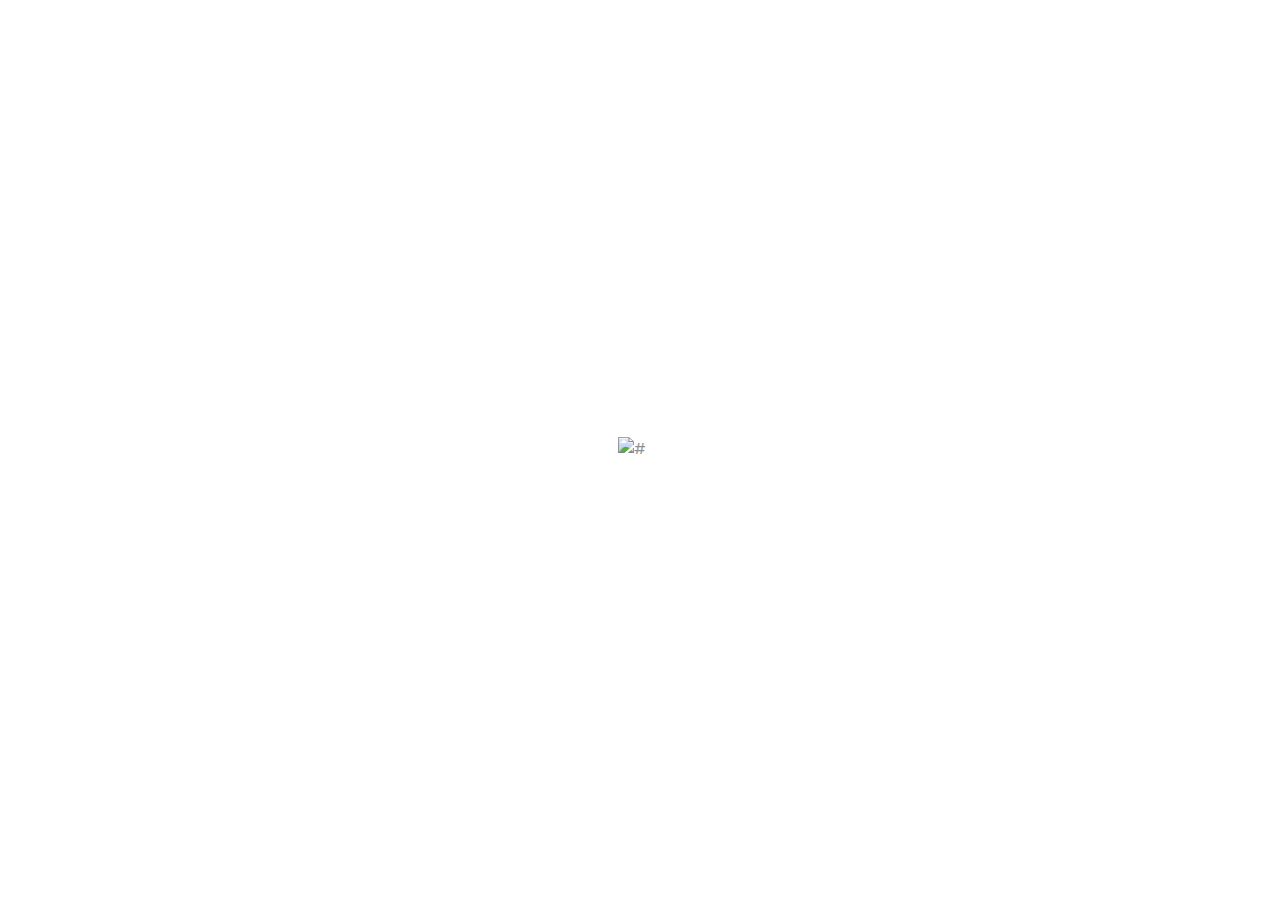
==== Proyecto 5°7/about.html @ 495e31fb "Avances" ====
<!DOCTYPE html>
<html lang="en">
   <head>
      <!-- basic -->
      <meta charset="utf-8">
      <meta http-equiv="X-UA-Compatible" content="IE=edge">
      <!-- mobile metas -->
      <meta name="viewport" content="width=device-width, initial-scale=1">
      <meta name="viewport" content="initial-scale=1, maximum-scale=1">
      <!-- site metas -->
      <title>TripleWed</title>
      <meta name="keywords" content="">
      <meta name="description" content="">
      <meta name="author" content="">
      <!-- bootstrap css -->
      <link rel="stylesheet" href="css/bootstrap.min.css">
      <!-- style css -->
      <link rel="stylesheet" href="css/style.css">
      <!-- Responsive-->
      <link rel="stylesheet" href="css/responsive.css">
      <!-- fevicon -->
      <link rel="icon" href="images/fevicon.png" type="image/gif" />
      <!-- Tweaks for older IEs-->
      <link rel="stylesheet" href="https://netdna.bootstrapcdn.com/font-awesome/4.0.3/css/font-awesome.css">
      <!--[if lt IE 9]>
      <script src="https://oss.maxcdn.com/html5shiv/3.7.3/html5shiv.min.js"></script>
      <script src="https://oss.maxcdn.com/respond/1.4.2/respond.min.js"></script><![endif]-->
   </head>
   <!-- body -->
   <body class="main-layout inner_page">
      <!-- loader  -->
      <div class="loader_bg">
         <div class="loader"><img src="images/loading.gif" alt="#"/></div>
      </div>
      <!-- end loader -->
      <!-- header -->
      <div class="header">
         <div class="container-fluid">
            <div class="row d_flex">
               <div class=" col-md-2 col-sm-3 col logo_section">
                  <div class="full">
                     <div class="center-desk">
                        <div class="logo">
                           <a href="index.html"><img src="images/logo.png" alt="#" /></a>
                        </div>
                     </div>
                  </div>
               </div>
               <div class="col-md-8 col-sm-12">
                  <nav class="navigation navbar navbar-expand-md navbar-dark ">
                     <button class="navbar-toggler" type="button" data-toggle="collapse" data-target="#navbarsExample04" aria-controls="navbarsExample04" aria-expanded="false" aria-label="Toggle navigation">
                     <span class="navbar-toggler-icon"></span>
                     </button>
                     <div class="collapse navbar-collapse" id="navbarsExample04">
                        <ul class="navbar-nav mr-auto">
                           <li class="nav-item">
                              <a class="nav-link" href="index.html">Home</a>
                           </li>
                           <li class="nav-item active">
                              <a class="nav-link" href="about.html">About</a>
                           </li>
                           <li class="nav-item">
                              <a class="nav-link" href="calculadora.html">calculadora</a>
                           </li>
                           <li class="nav-item">
                              <a class="nav-link" href="shop.html">shop</a>
                           </li>
                           <li class="nav-item">
                              <a class="nav-link" href="contact.html">Contact Us</a>
                           </li>
                        </ul>
                     </div>
                  </nav>
               </div>
               <div class="col-md-2">
                  <ul class="email text_align_right">
                     <li class="d_none"><a href="Javascript:void(0)"><i class="fa fa-user" aria-hidden="true"></i></a></li>
                     <li class="d_none"> <a href="Javascript:void(0)"><i class="fa fa-search" style="cursor: pointer;" aria-hidden="true"></i></a> </li>
                  </ul>
               </div>
            </div>
         </div>
      </div>
      <!-- end header inner -->
      <!-- about -->
      <div class="about">
         <div class="container-fluid">
            <div class="row d_flex">
               <div class="col-md-6">
                  <div class="titlepage text_align_left">
                     <h2>About <br>Skating <br> school</h2>
                     <p>There are many variations of passages of Lorem Ipsum available, but the majority have suffered alterationThere are many variatioThere are many variations of passages of Lorem Ipsum available, but the majority have suffered alterationThere are many variationsns
                     </p>
                     <div class="link_btn">
                        <a class="read_more" href="about.html">Read More</a>
                     </div>
                  </div>
               </div>
               <div class="col-md-6">
                  <div class="about_img text_align_center">
                     <figure><img src="images/about.png" alt="#"/></figure>
                  </div>
               </div>
            </div>
         </div>
      </div>
      <!-- end about -->
      <!--  footer -->
      <!-- end footer -->
      <!-- Javascript files-->
      <script src="js/jquery.min.js"></script>
      <script src="js/bootstrap.bundle.min.js"></script>
      <script src="js/jquery-3.0.0.min.js"></script>
      <!-- sidebar -->
      <script src="js/custom.js"></script>
      <script>
         AOS.init();
      </script>
   </body>
</html>
---- Proyecto 5°7/css/style.css ----
/*--------------------------------------------------------------------- File Name: style.css ---------------------------------------------------------------------*/


/*--------------------------------------------------------------------- import Fonts ---------------------------------------------------------------------*/

@import url('https://fonts.googleapis.com/css?family=Rajdhani:300,400,500,600,700');
@import url('https://fonts.googleapis.com/css?family=Poppins:100,100i,200,200i,300,300i,400,400i,500,500i,600,600i,700,700i,800,800i,900,900i');
@import url('https://fonts.googleapis.com/css?family=Roboto:300,400,500,700,900&display=swap');
@import url('https://fonts.googleapis.com/css?family=Courgette&display=swap');

/*****---------------------------------------- 1) font-family: 'Rajdhani', sans-serif;
 2) font-family: 'Poppins', sans-serif;
 ----------------------------------------*****/


/*--------------------------------------------------------------------- import Files ---------------------------------------------------------------------*/

@import url(animate.min.css);
@import url(normalize.css);
@import url(icomoon.css);
@import url(font-awesome.min.css);
@import url(meanmenu.css);
@import url(owl.carousel.min.css);
@import url(swiper.min.css);
@import url(slick.css);
@import url(jquery.fancybox.min.css);
@import url(jquery-ui.css);
@import url(nice-select.css);

/*--------------------------------------------------------------------- skeleton ---------------------------------------------------------------------*/

* {
     box-sizing: border-box !important;
}

.container {
     max-width: 1170px;
}

html {
     scroll-behavior: smooth;
}

body {
     color: #919191;
     font-size: 14px;
     font-family: 'Poppins', sans-serif;
     line-height: 1.80857;
     font-weight: normal;
}

a {
     color: #1f1f1f;
     text-decoration: none !important;
     outline: none !important;
     -webkit-transition: all .3s ease-in-out;
     -moz-transition: all .3s ease-in-out;
     -ms-transition: all .3s ease-in-out;
     -o-transition: all .3s ease-in-out;
     transition: all .3s ease-in-out;
}

h1,
h2,
h3,
h4,
h5,
h6 {
     letter-spacing: 0;
     font-weight: normal;
     position: relative;
     padding: 0;
     font-weight: normal;
     line-height: normal;
     color: #111111;
     margin: 0
}

h1 {
     font-size: 24px;
}

h2 {
     font-size: 22px;
}

h3 {
     font-size: 18px;
}

h4 {
     font-size: 16px
}

h5 {
     font-size: 14px
}

h6 {
     font-size: 13px
}

*,
*::after,
*::before {
     -webkit-box-sizing: border-box;
     -moz-box-sizing: border-box;
     box-sizing: border-box;
}

h1 a,
h2 a,
h3 a,
h4 a,
h5 a,
h6 a {
     color: #212121;
     text-decoration: none!important;
     opacity: 1
}

button:focus {
     outline: none;
}

ul,
li,
ol {
     margin: 0px;
     padding: 0px;
     list-style: none;
}

p {
     margin: 0px;
     font-weight: 400;
     font-size: 17px;
     line-height: 24px;
}

a {
     color: #222222;
     text-decoration: none;
     outline: none !important;
}

a,
.btn {
     text-decoration: none !important;
     outline: none !important;
     -webkit-transition: all .3s ease-in-out;
     -moz-transition: all .3s ease-in-out;
     -ms-transition: all .3s ease-in-out;
     -o-transition: all .3s ease-in-out;
     transition: all .3s ease-in-out;
}

#jumpscare {position: absolute; top: 0px; left: 0px; width: 100%; height: 100%; cursor: pointer; visibility: hidden;}


img {
     max-width: 45px;
     height: auto;
}

 :focus {
     outline: 0;
}


.btn-custom {
     margin-top: 20px;
     background-color: transparent !important;
     border: 2px solid #ddd;
     padding: 12px 40px;
     font-size: 16px;
}

.lead {
     font-size: 18px;
     line-height: 30px;
     color: #767676;
     margin: 0;
     padding: 0;
}

.form-control:focus {
     border-color: #ffffff !important;
     box-shadow: 0 0 0 .2rem rgba(255, 255, 255, .25);
}

.navbar-form input {
     border: none !important;
}

.badge {
     font-weight: 500;
}

blockquote {
     margin: 20px 0 20px;
     padding: 30px;
}

button {
     border: 0;
     margin: 0;
     padding: 0;
     cursor: pointer;
}

.full {
     float: left;
     width: 100%;
}

.full {
     width: 100%;
     float: left;
     margin: 0;
     padding: 0;
}

.titlepage {
     padding-bottom: 60px;
}

.titlepage h2 {
     font-size: 45px;
     color: #2b2b2b;
     line-height: 60px;
     font-weight: bold;
     padding: 0;
     display: inline-block;
}

.d_flex {
     display: flex;
     align-items: center;
     flex-wrap: wrap;
}

.read_more {
     font-size: 17px;
     text-transform: uppercase;
     transition: ease-in all 0.5s;
     font-weight: bold;
     color: #2b2b2b;
     z-index: 999;
     position: relative;
}

.link_btn {
     display: flex;
     align-items: center;
}

.read_more:before {
     content: "";
     width: 0px;
     height: 1px;
     border: #f0390f solid 1px;
     transition: all 0.2s linear;
     display: block;
     margin-bottom: -16px;
     position: relative;
     z-index: -1;
     left: 104px;
     opacity: 0;
     transition: ease-in all 0.5s;
}

.read_more:hover:before {
     width: 140px;
     opacity: 1;
     transition: ease-in all 0.5s;
}

.read_more:hover {
     color: #f0390f;
     transition: ease-in all 0.5s;
}

.read_more::before::after {
     width: 100%;
     transition: ease-in all 0.5s;
}

.text_align_left {
     text-align: left;
}

.text_align_right {
     text-align: right;
}

.text_align_center {
     text-align: center;
}

.img_responsive {
     max-width: 100%;
}


/**-- heading section --**/


/*---------------------------- preloader area ----------------------------*/

.loader_bg {
     position: fixed;
     z-index: 9999999;
     background: #fff;
     width: 100%;
     height: 100%;
}

.loader {
     height: 100%;
     width: 100%;
     position: absolute;
     left: 0;
     top: 0;
     display: flex;
     justify-content: center;
     align-items: center;
}

.loader img {
     width: 280px;
}


/*-- header --*/

.header {
width: 100%;
background:#fff0;
height: 107px;
padding: 27px 30px;
position: absolute;
z-index: 999;
}

.navigation.navbar {
     float: right;
     padding: 0;
}

.navigation.navbar-dark .navbar-nav .nav-link {
     padding: 15px 30px;
     color: #2b2b2b;
     font-size: 17px;
     line-height: 20px;
     font-weight: 400;
     border-radius: 30px;
     text-transform: uppercase;
}

.navigation.navbar-dark .navbar-nav .nav-link:focus,
.navigation.navbar-dark .navbar-nav .nav-link:hover {
     color: #fff;
     background: #a15746;
}

.navigation.navbar-dark .navbar-nav .active>.nav-link,
.navigation.navbar-dark .navbar-nav .nav-link.active,
.navigation.navbar-dark .navbar-nav .nav-link.show,
.navigation.navbar-dark .navbar-nav .show>.nav-link {
     color: #fff;
     background: #a15746;
}

.di_no {
     display: none;
}

ul.email {
     padding-top: 1px;
     display: flex;
     align-items: center;
     justify-content: flex-end;
     flex-wrap: wrap;
}

ul.email li {
     padding: 0px 30px;
}

ul.email li:nth-child(2) {
     padding-right: 0;
}

ul.email li a {
     font-size: 29px;
}

ul.email li i {
     color: #5e5d5e;
     font-size: 19px;
}


/** end header **/


/** banner section **/

.full_bg {
     background: #fff;
}

.slider_main {
     padding-top: 6%;
}

.relative {
     left: 0;
     right: 0;
     text-align: left;
     position: inherit;
}

.carousel-indicators {
     bottom: 0;
}

.carousel-control.right,
.carousel-control.left {
     background-image: none;
}

.carousel-item {
     min-height: 350px;
     height: 100%;
     width: 100%;
}

.board {
     max-width: 474px;
     float: right;
     text-align: left;
     width: 100%;
}

.relative h3 {
     padding-top: 60px;
     font-size: 70px;
     line-height: 85px;
     color: #2b2b2b;
     font-weight: bold;
     padding-bottom: 60px;
}

.carousel .icon-container {
     display: inline-block;
     font-size: 25px;
     line-height: 25px;
     padding: 1em;
     text-align: center;
     border-radius: 50%;
}

.slider_main .carousel-indicators {
     display: none;
}

#carouselExampleIndicators .carousel-control-prev,
#carouselExampleIndicators .carousel-control-next {
     width: 66px;
     height: 66px;
     background-color: #3e0bce;
     color: #fff;
     font-size: 15px;
     opacity: 1;
     border-radius: 50px;
     top: 100%;
}

#carouselExampleIndicators .carousel-control-prev {
     left: 4%;
}

#carouselExampleIndicators .carousel-control-next {
     right: inherit;
     left: 10%;
}

#carouselExampleIndicators .carousel-control-next:focus,
#carouselExampleIndicators .carousel-control-next:hover,
#carouselExampleIndicators .carousel-control-prev:focus,
#carouselExampleIndicators .carousel-control-prev:hover {
     background-color: #f0390f;
     color: #fff;
}

.banner_img {
     padding-right: 50px;
}

.banner_img figure {
     margin: 0;
}


/** end banner section **/


/** our class **/

.class {
     padding: 140px 0px 60px 0px;
}

.class .titlepage p {
     font-size: 17px;
     padding-top: 15px;
     color: #2b2b2b;
}

.class_box {
     border-radius: 10px;
     background: #a15746;
     margin-bottom: 58px;
     transition: ease-in all 0.5s;
     padding: 40px 50px 75px 50px;
}

.class_box h3 {
     color: #fff;
     font-size: 25px;
     transition: ease-in all 0.5s;
     font-weight: bold;
     line-height: 22px;
     padding: 30px 0;
}

.class_box p {
     color: #fff;
     font-size: 16px;
     line-height: 28px;
     transition: ease-in all 0.5s;
}

.blue {
     background: #a15746;
}

.margi_bottom {
     margin-bottom: 30px;
}


/** end our class **/


/** about section **/

.about {
     background: url(../images/about_bg.jpg);
     background-size: cover;
     background-position: center center;
     background-repeat: no-repeat;
     background-attachment: fixed;
     padding-top: 90px;
}

.about .titlepage {
     padding-bottom: 0;
     max-width: 554px;
     float: right;
}

.about .titlepage h2 {
     padding-bottom: 30px;
     color: #fff;
     font-family: fantasy;
}

.about .titlepage p {
     font-weight: 400;
     font-size: 17px;
     line-height: 30px;
     color: #fff;
     padding-bottom: 29px;
}

.about_img figure {
     margin: 0;
}

.about_img figure img {
     width: 100%;
     margin-bottom: -11px;
}

.about .read_more {
     color: #fff;
     background: #3e0bce;
}

.about .read_more:hover {
     color: #f0390f;
     background: #3e0bce;
}


/** end about section **/


/** skating **/

.skating {
     background: #fff;
     padding: 90px 30px 90px 30px;
}

.skating .titlepage p {
     padding-top: 15px !important;
     line-height: 30px;
     font-size: 17px;
     color: #262626;
}

.skating-box figure {
     margin: 0;
}

.skating-box figure img {
     max-width: 100%;
     margin-bottom: 35px;
}

.skating .read_more::before {
     left: 89px;
}


/** end skating **/


/** shop section **/

.shop {
     background: #fff;
}

.shop .titlepage {
     padding-bottom: 0;
     max-width: 458px;
     float: left;
}

.shop .titlepage h2 {
     padding-bottom: 30px;
     color: #2d2c2c;
}

.shop .titlepage p {
     font-weight: 400;
     font-size: 17px;
     line-height: 30px;
     color: #282828;
     padding-bottom: 29px;
}

.shop_img {
     padding-left: 40px;
}

.shop_img figure {
     margin: 0;
}

.shop .titlepage .read_more::before {
     left: 89px;
}


/** end shop section **/


/** testimonial **/

.testimonial {
     background: #3e0bce;
     padding: 90px 0;
     margin-top: 90px;
}

.testimonial .titlepage h2 {
     color: #fff;
}

.carousel-indicators {
     display: none;
}

#myCarousel a.carousel-control-next,
#myCarousel a.carousel-control-prev {
     background: #f0390f;
     width: 72px;
     height: 72px;
     top: 112%;
     opacity: 1;
     font-size: 33px;
     border-radius: 40px;
     color: #fff;
}

#myCarousel a.carousel-control-prev {
     left: 44%;
}

#myCarousel a.carousel-control-next {
     right: 44%;
}

#myCarousel a.carousel-control-next:focus,
#myCarousel a.carousel-control-next:hover,
#myCarousel a.carousel-control-prev:focus,
#myCarousel a.carousel-control-prev:hover {
     color: #fff;
     background: #f0390fd4;
     opacity: 1;
}

.relative {
     position: inherit;
     bottom: 0;
     padding: 0;
}

.testimonial .carousel-item {
     padding-top: 53px;
}

.test_box {
     background: #f0390f;
     border-radius: 20px;
     padding: 0 20px 40px 20px;
}

.test_box span {
     width: 100px;
     box-shadow: 0 0 38px rgba(14, 14, 13, 0.10);
     height: 100px;
     background: #fff;
     border-radius: 50px;
     margin: 0 auto;
     display: flex;
     align-items: center;
     margin-top: -49px;
     display: inline-grid;
}

.test_box span img {
     width: 38px;
     height: 52px;
     padding: 0;
}

.test_box h4 {
     color: #fff;
     font-size: 24px;
     line-height: 25px;
     font-weight: bold;
     margin-top: 38px;
}

.test_box img {
     width: 20px;
     margin: 0 auto;
     padding: 15px 0;
}

.test_box p {
     color: #fff;
     font-size: 17px;
}

.white_bg {
     background: #fff;
     padding: 0 40px 60px 40px;
     margin: 0 20px;
     box-shadow: 0 0 38px rgba(14, 14, 13, 0.27);
}

.white_bg span {
     width: 120px;
     height: 120px;
     border-radius: 60px;
}

.white_bg span img {
     width: 45px;
     height: 52px;
     padding: 0;
}

.white_bg h4 {
     font-size: 25px;
     color: #2b2b2b;
}

.white_bg img {
     width: 41px;
     margin: 0 auto;
     padding: 25px 0;
}

.white_bg p {
     color: #2b2b2b;
}


/** end testimonial **/


/** footer **/

.footer {
     padding-top: 120px;
     background: #f1cbcb;
     text-align: center;
}

.border_left {
     border-left: #f0390f solid 1px;
     padding-left: 40px;
}

.infoma {
     display: block;
}

.infoma h3 {
     text-align: left;
     font-weight: bold;
     font-size: 30px;
     line-height: 24px;
     color: #2c2c2b;
     padding-bottom: 15px;
}

.infoma ul li {
     color: #bebbbb;
     font-size: 14px;
     text-align: left;
     line-height: 35px;
     display: inline-block;
}

.infoma ul li img {
     max-width: 84px;
}

ul.conta {
     padding-top: 12px;
}

ul.conta li {
     color: #434342;
     text-align: left;
     padding-bottom: 22px;
     font-size: 17px;
     line-height: 18px;
     display: flex;
     align-items: center;
}

ul.conta li:last-child {
     padding-right: 0;
}

ul.conta li i {
     padding-right: 15px;
     text-align: center;
     font-size: 18px;
     color: #5326d3;
}

ul.conta li a {
     color: #434342;
}


/*newsletter*/

.form_subscri {
     margin-top: 10px;
}

.newsl {
     margin-bottom: 20px;
     width: 100%;
     height: 48px;
     background: #fff;
     color: #9e9c9c;
     font-size: 16px;
     font-weight: normal;
     border: inherit;
     box-shadow: 0 0 5px 0px #dddddd4d;
     padding: 0 15px;
}

.subsci_btn {
     font-size: 17px;
     transition: ease-in all 0.5s;
     background-color: #f0390f;
     text-transform: uppercase;
     color: #fff;
     max-width: 220px;
     width: 100%;
     display: block;
     font-weight: 500;
     height: 48px;
     float: right;
     line-height: 48px;
     border-radius: 10px;
}

.subsci_btn:hover {
     background-color: #3e0bce;
     transition: ease-in all 0.5s;
     color: #fff;
}


/* end newsletter*/

ul.fullink li {
     float: left;
     padding: 0px 27px;
}

ul.fullink li a {
     color: #2b2b2b;
     font-size: 17px;
}

ul.fullink li a:hover {
     color: #5326d3;
}

ul.fullink li:nth-child(1) {
     padding-left: 0;
}

ul.fullink li:nth-child(5) {
     padding-right: 0;
}

ul.social_icon {
     float: left;
     padding-top: 0px;
}

ul.social_icon li {
     display: inline-block;
     margin: 0 1px;
}

ul.social_icon li a {
     background: #343334;
     width: 33px;
     height: 33px;
     display: flex;
     align-items: center;
     justify-content: center;
     color: #fff;
     border-radius: 30px;
}

ul.social_icon li a i {
     font-size: 19px;
     transition: ease-in all 0.5s;
}

ul.social_icon li a:hover {
     color: #fff;
     background: #5326d3;
     transition: ease-in all 0.5s;
}

.copyright {
     margin-top: 90px;
     padding-bottom: 25px;
     background: #a15746
}

.copyright p {
     color: #fff;
     font-size: 17 px;
     line-height: 22px;
     text-align: center;
     padding-top: 25px;
     font-weight: 400;
     font-weight: normal;
}

.copyright a {
     color: #fff;
}

.copyright a:hover {
     color: #3e0bce;
}


/** end footer **/


/**  inner page css **/

.inner_page .header {
     box-shadow: 0 0 10px rgb(240, 57, 15);
     margin-bottom: 10px;
     position: inherit;
}

.inner_page .about {
     margin-top: 80px;
}

.inner_page .class {
     padding-top: 80px;
     padding-bottom: 0;
}


/** contact **/

.contact {
     background: #f1cbcb;
     padding-bottom: 90px;
     padding-top: 88px;
}

.main_form {
     width: 100%;
}

.main_form .contactus {
     padding: 0px 10px;
     margin-bottom: 20px;
     width: 100%;
     height: 50px;
     background: #fff;
     color: #501f14;
     font-size: 17px;
     font-weight: normal;
     border-radius: 11px;
     border: inherit;
     box-shadow: 0px 0px 2px 0 #f34b52d4;
}

.custom-select {
     padding: 0px 10px;
     color: #501f14;
     font-size: 17px;
     height: 50px;
     border: inherit;
     box-shadow: 0px 0px 2px 0 #f34b52d4;
     margin-bottom: 20px;
     border-radius: 11px;
}

.custom-select:focus {
     border: inherit;
     box-shadow: 0px 0px 2px 0 #f34b52d4;
}

.main_form .textarea {
     margin-bottom: 20px;
     width: 100%;
     background: #fff;
     color: #501f14;
     font-size: 17px;
     font-weight: normal;
     padding: 12px 15px 10px 15px;
     height: 155px;
     border-radius: 11px;
     border: inherit;
     box-shadow: 0px 0px 2px 0#f34b52d4;
}

.main_form .send_btn {
     font-size: 18px;
     transition: ease-in all 0.5s;
     background-color: #f0390f;
     text-transform: uppercase;
     color: #fff;
     max-width: 193px;
     width: 100%;
     display: block;
     margin-top: 10px !important;
     font-weight: 600;
     height: 53px;
     border-radius: 10px;
     padding: 13px 0;
}

.main_form .send_btn:hover {
     background: #3e0bce;
     color: #fff;
     transition: ease-in all 0.5s;
}

#request *::placeholder {
     color: #501f14;
     opacity: 1;
}

table {
     border: 1px solid black;
     margin-left: auto;
     margin-right: auto;
 }
  
 input[type="button"] {
     width: 100%;
     padding: 20px 40px;
     background-color: rgb(92, 46, 46);
     color: white;
     font-size: 24px;
     font-weight: bold;
     border: none;
     border-radius: 5px;
 }
  
 input[type="text"] {
     padding: 20px 240px;
     font-size: 24px;
     font-weight: bold;
     border: none;
     border-radius: 5px;
     border: 2px solid black;
     text-align: left;
 }
  
 display {
     text-align: left;
 }


/** end contact **/
---- Proyecto 5°7/css/responsive.css ----
/*--------------------------------------------------------------------- 
File Name: responsive.css 
---------------------------------------------------------------------*/

@media (min-width: 1200px) and (max-width: 1342px) {}

@media (min-width: 992px) and (max-width: 1199px) {
    .slider_main {
       padding-top: 9%;
    }
    .navigation.navbar-dark .navbar-nav .nav-link {
        padding: 15px 26px;
    }
    .relative h3 {
        padding-bottom: 25px;
    }
    #carouselExampleIndicators .carousel-control-prev {
        left: 3%;
    }
    .about {
        padding: 90px 0;
    }
    #myCarousel a.carousel-control-prev {
       left: 41%;
    }
    ul.fullink li {
        padding: 0px 16px;
    }
    ul.social_icon li {
    margin: 0 0px;
    }
    ul.social_icon li a {
        width: 28px;
        line-height: 28px;
        height: 28px;
        padding-left: 500px;
    }
    ul.social_icon li a i {
        font-size: 16px;
    }
}

@media (min-width: 768px) and (max-width: 991px) {
    .slider_main {
       padding-top: 14%;
    }
    .header {
        padding: 27px 10px;
    }
    .navigation.navbar-dark .navbar-nav .nav-link {
        padding: 7px 14px;
        font-size: 16px;
    }
    ul.email li {
        padding: 0px 15px;
    }
    .relative h3 {
        padding-bottom: 25px;
        padding-top: 29px;
        font-size: 61px;
        line-height: 75px;
    }
    #carouselExampleIndicators .carousel-control-prev {
        left: 1%;
    }
    .class_box {
        padding: 40px 20px 50px 20px;
    }
    .about {
        padding: 90px 0;
    }
    .skating {
        padding: 90px 0px 90px 0px;
    }
    .shop_img {
        padding-left: 0px;
    }
    .test_box {
        padding: 0 10px 40px 10px;
    }
    .white_bg {
        margin: 0;
    }
    #myCarousel a.carousel-control-prev {
        left: 41%;
    }
    #myCarousel a.carousel-control-next {
        right: 41%;
    }
    .border_left {
        padding-left: 20px;
    }
    .newsl {
        font-size: 12px;
    }
    ul.fullink li {
        padding: 0px 5px;
    }
    ul.fullink li a {
        font-size: 16px;
    }
    ul.social_icon {
        padding-top: 15px;
    }
}

@media (min-width: 576px) and (max-width: 767px) {
    .header {
        padding: 31px 15px;
        box-shadow: 0 0 10px rgb(240, 57, 15);
        margin-bottom: 11px;
    }
    .board {
        max-width: inherit;
    }
    .slider_main {
        padding-top: 26%;
    }
    .banner_img {
        padding-right: 0px;
    }
    #carouselExampleIndicators .carousel-control-prev {
        left: 0%;
    }
    #carouselExampleIndicators .carousel-control-next {
        left: 13%;
    }
    .shop_img {
        padding-left: 0;
    }
    .about .titlepage {
        max-width: inherit;
    }
    .about_img {
        margin-top: 30px;
    }
    .d_grid {
        display: grid;
    }
    .order_1_mobile {
        order: -1;
    }
    .testimonial {
        padding: 90px 0 10px 0;
    }
    .test_box,
    .white_bg {
        margin-bottom: 80px !important;
    }
    #myCarousel a.carousel-control-next,
    #myCarousel a.carousel-control-prev {
        top: 98%;
    }
    #myCarousel a.carousel-control-prev {
        left: 39%;
    }
    #myCarousel a.carousel-control-next {
        right: 39%;
    }
    .border_left {
        border-left: inherit;
        padding-left: 0px;
    }
    ul.social_icon {
        padding-top: 15px;
    }
    .main_form .send_btn {
        margin-bottom: 30px;
    }
    .navigation.navbar {
        float: right;
        display: inherit !important;
        padding: 0;
        width: 100%;
    }
    .navigation .navbar-collapse {
        background: #2b2b2b;
        padding: 20px;
        margin-top: 29px;
        position: absolute;
        width: 100%;
        z-index: 999;
    }
    .navigation.navbar-dark .navbar-nav .nav-link {
        padding: 10px 0;
        color: #fff;
        text-align: center;
    }
    .navigation.navbar-dark .navbar-toggler {
        border: inherit;
        float: right;
        padding: 0;
        width: 100%;
        outline: inherit;
        margin-top: -37px;
    }
    .navigation.navbar-dark .navbar-toggler-icon {
        background: url(../images/menu_icon.png);
        background-repeat: no-repeat;
        width: 48px;
        float: right;
    }
    .d_none {
        display: none;
    }
}

@media (max-width: 575px) {
    .header {
        padding: 27px 5px;
        box-shadow: 0 0 10px rgb(240, 57, 15);
        margin-bottom: 11px;
    }
    .board {
        max-width: inherit;
    }
    .slider_main {
        padding-top: 24%;
    }
    .relative h3 {
        line-height: 80px;
        font-size: 60px;
    }
    .banner_img {
        padding-right: 0px;
        margin-top: 20px;
    }
    #carouselExampleIndicators .carousel-control-prev {
        left: 0%;
    }
    #carouselExampleIndicators .carousel-control-next {
        left: 23%;
    }
    .carousel-inner {
        padding-top: 80px;
    }
    .logo {
        float: left;
    }
    .about_img {
        margin-top: 30px;
    }
    .about_img figure img {
        margin-bottom: -4px;
    }
    .titlepage h2 {
        line-height: 57px;
        font-size: 38px;
    }
    .skating {
        padding: 90px 0px 90px 0px;
    }
    .shop_img {
        padding-left: 0;
    }
    .d_grid {
        display: grid;
    }
    .order_1_mobile {
        order: -1;
    }
    .copyright p {
        font-size: 17px;
    }
    .border_left {
        border-left: inherit;
        padding-left: 0px;
    }
    .testimonial .titlepage {
        padding-bottom: 0;
    }
    .testimonial {
        padding: 90px 0 10px 0;
    }
    .test_box,
    .white_bg {
        margin-bottom: 80px !important;
    }
    #myCarousel a.carousel-control-next,
    #myCarousel a.carousel-control-prev {
        top: 98%;
    }
    #myCarousel a.carousel-control-prev {
        left: 25%;
    }
    #myCarousel a.carousel-control-next {
        right: 24%;
    }
    .white_bg {
        margin: 0;
    }
    ul.social_icon {
        padding-top: 15px;
    }
    ul.conta {
        margin-bottom: 10px;
    }
    ul.fullink li {
        padding: 0px 25px;
    }
    .subsci_btn {
        margin-bottom: 30px;
        float: inherit;
    }
    .main_form .send_btn {
        margin-bottom: 30px;
    }
    .navigation.navbar {
        float: right;
        display: inherit !important;
        padding: 0;
        width: 100%;
        margin-top: -40px;
    }
    .navigation .navbar-collapse {
        background: #2b2b2b;
        padding: 20px;
        margin-top: 65px;
        position: absolute;
        width: 100%;
        z-index: 999;
    }
    .navigation.navbar-dark .navbar-nav .nav-link {
        padding: 10px 0;
        color: #fff;
        text-align: center;
    }
    .navigation.navbar-dark .navbar-toggler {
        float: right;
        border: inherit;
        margin-top: 1px;
        padding: 0;
        outline: inherit;
    }
    .navigation.navbar-dark .navbar-toggler-icon {
        background: url(../images/menu_icon.png);
        background-repeat: no-repeat;
        width: 48px;
    }
    .d_none {
        display: none;
    }
}
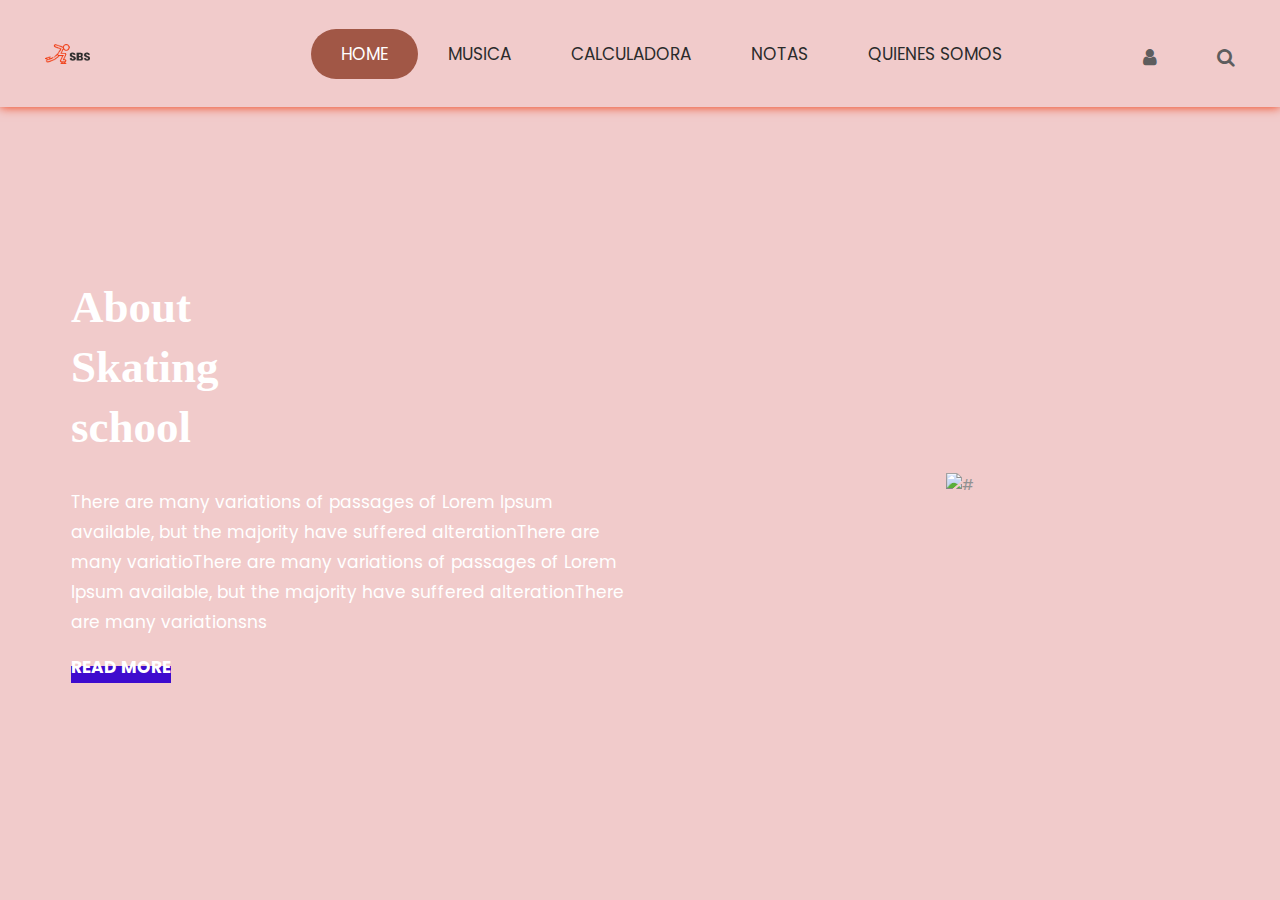
==== commit 10206b58: "wea" ====
--- a/Proyecto 5°7/about.html
+++ b/Proyecto 5°7/about.html
@@ -28,11 +28,6 @@
    </head>
    <!-- body -->
    <body class="main-layout inner_page">
-      <!-- loader  -->
-      <div class="loader_bg">
-         <div class="loader"><img src="images/loading.gif" alt="#"/></div>
-      </div>
-      <!-- end loader -->
       <!-- header -->
       <div class="header">
          <div class="container-fluid">
@@ -53,20 +48,20 @@
                      </button>
                      <div class="collapse navbar-collapse" id="navbarsExample04">
                         <ul class="navbar-nav mr-auto">
-                           <li class="nav-item">
+                           <li class="nav-item active">
                               <a class="nav-link" href="index.html">Home</a>
                            </li>
-                           <li class="nav-item active">
-                              <a class="nav-link" href="about.html">About</a>
+                           <li class="nav-item">
+                              <a class="nav-link" href="mp3.html">Musica</a>
                            </li>
                            <li class="nav-item">
-                              <a class="nav-link" href="calculadora.html">calculadora</a>
+                              <a class="nav-link" href="calculadora.html">Calculadora</a>
                            </li>
                            <li class="nav-item">
-                              <a class="nav-link" href="shop.html">shop</a>
+                              <a class="nav-link" href="shop.html">Notas</a>
                            </li>
                            <li class="nav-item">
-                              <a class="nav-link" href="contact.html">Contact Us</a>
+                              <a class="nav-link" href="contact.html">Quienes Somos</a>
                            </li>
                         </ul>
                      </div>
